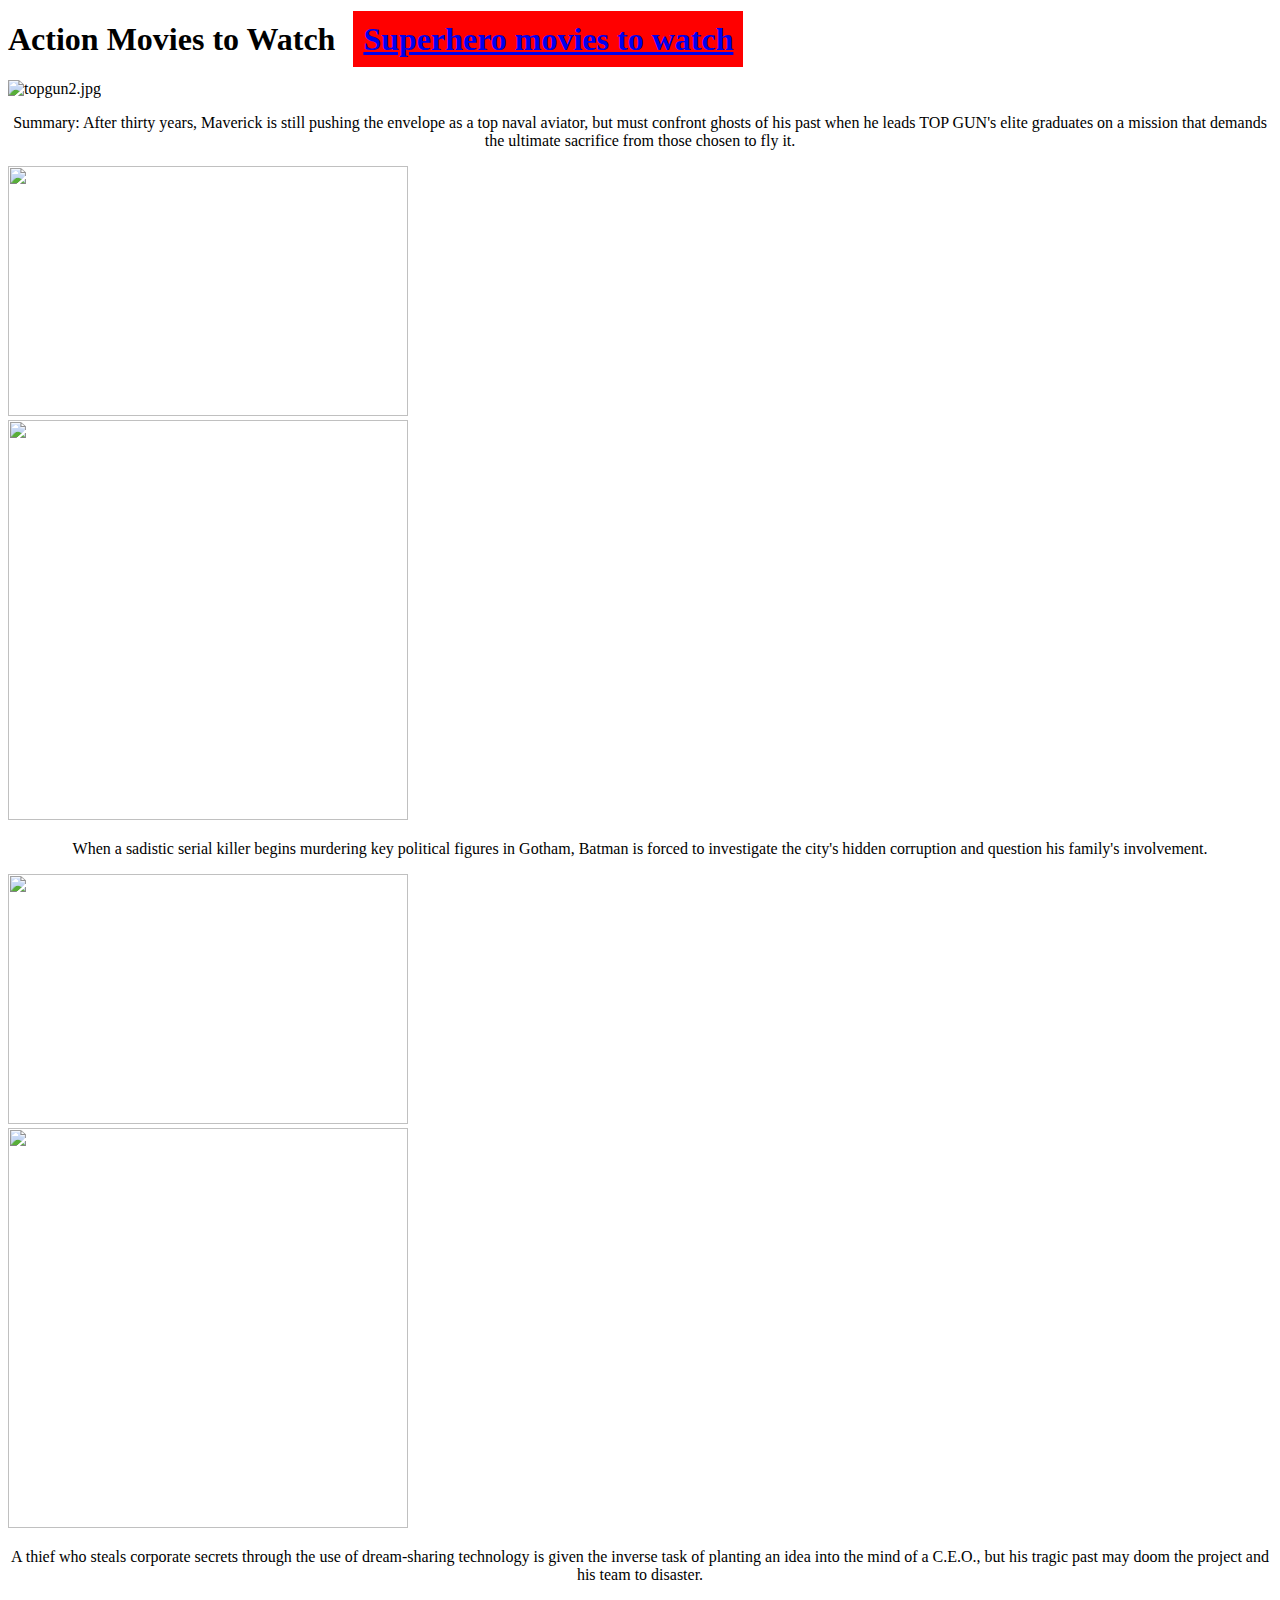
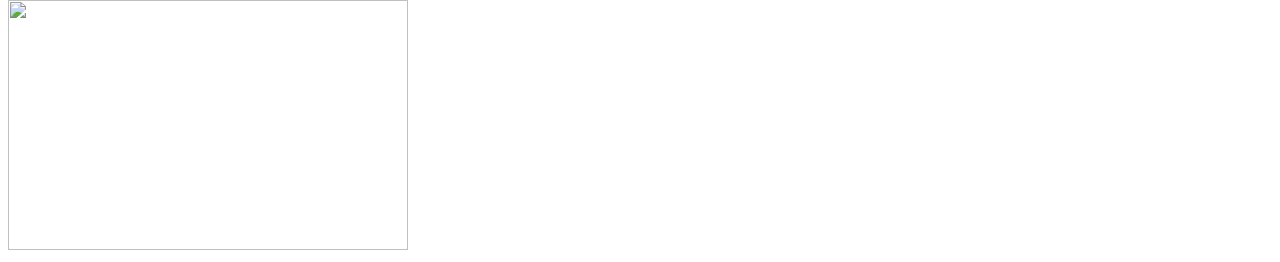
==== websiteProject/action.html @ 021135eb "Made a forum page and included a link to the sign up page." ====
<!DOCTYPE html>
<html>
<style>
  .p{
    text-align: center;
  }
  .hi{
    float: center;
    padding: 10px;
    margin: 10px;
    background-color: rgb(255, 0, 0);
  }
</style>
<head>
  <link rel="stylesheet" href"html.css">
  <title> action movies </title>

  </head>
  <body>

    <h1>Action Movies to Watch     <a class = "hi" href ="superhero.html">Superhero movies to watch</a></h1>
    <body bgcolor = "white">



  <img src="images/topgun2.jpg"alt="topgun2.jpg" width=400 height =400 >
  <p class = p>
Summary:
After thirty years, Maverick is still pushing the envelope as a top naval aviator, but must confront ghosts of his past when he leads TOP GUN's elite graduates on a mission that demands the ultimate sacrifice from those chosen to fly it.
  </p>
  <img src="images/fourstars.jpg" alt="" width=400 height=250>
<br>
<img src="images/batman.jpg" alt="" width=400 height=400
<br>
<p class = p>
  When a sadistic serial killer begins murdering key political figures in Gotham, Batman is forced to investigate the city's hidden corruption and question his family's involvement.
</p>
  <img src="images/fourstars.jpg" alt="" width=400 height=250>
  <br>
  <img src="images/incep.jpg" width =400 height=400
  <br>
  <p class =p>

  A thief who steals corporate secrets through the use of dream-sharing technology is given the inverse task of planting an idea into the mind of a C.E.O., but his tragic past may doom the project and his team to disaster.
  </p>
  <img src="images/fourstars.jpg" alt="" width=400 height=250>
</body>
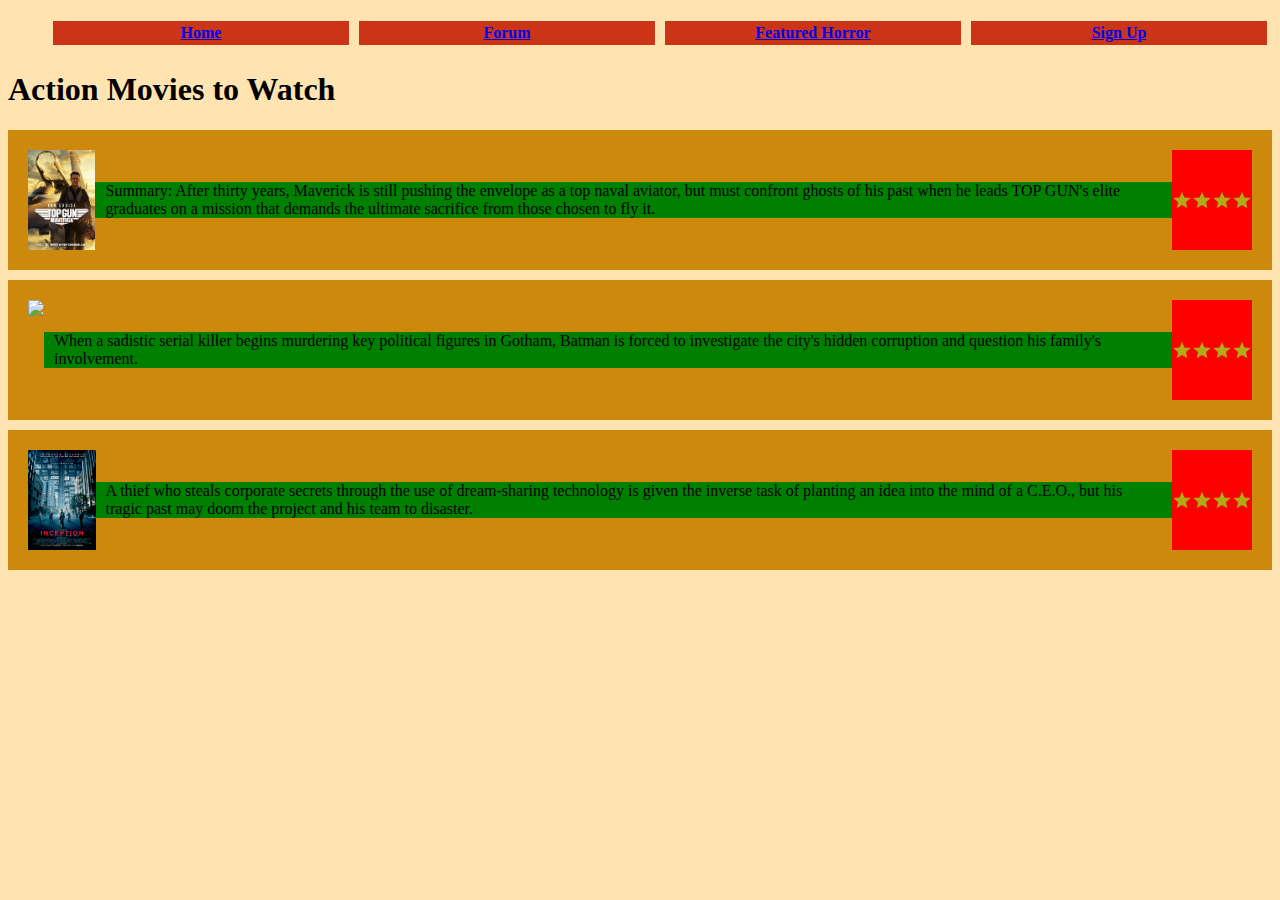
==== commit f10c8534: "minor changes" ====
--- a/websiteProject/action.html
+++ b/websiteProject/action.html
@@ -1,47 +1,76 @@
 <!DOCTYPE html>
 <html>
-<style>
-  .p{
-    text-align: center;
-  }
-  .hi{
-    float: center;
-    padding: 10px;
-    margin: 10px;
-    background-color: rgb(255, 0, 0);
-  }
-</style>
-<head>
-  <link rel="stylesheet" href"html.css">
-  <title> action movies </title>
+  <head>
+    <title>Action Movies</title>
+    <link rel="stylesheet" href="css/forumPost.css" />
+  </head>
 
-  </head>
   <body>
 
-    <h1>Action Movies to Watch     <a class = "hi" href ="superhero.html">Superhero movies to watch</a></h1>
-    <body bgcolor = "white">
+    <div>
+      <nav class="nav">
+          <ul>
+              <li><a href="index.html">Home</a></li>
+              <li><a href="forum.html">Forum</a></li>
+              <li><a href="horror.html">Featured Horror</a></li>
+              <li><a href="sign_up.html">Sign Up</a></li>
+          </ul>
+      </nav>
+  </div>
+  
+    <div class="title">
+      <h1>Action Movies to Watch</h1>
+    </div>
 
+    <div class="forumPost">
+      <img class="forumImage" src="images/featured/topgun.jpg" />
 
+      <p class="forumText">
+        Summary: After thirty years, Maverick is still pushing the envelope as a
+        top naval aviator, but must confront ghosts of his past when he leads
+        TOP GUN's elite graduates on a mission that demands the ultimate
+        sacrifice from those chosen to fly it.
+      </p>
 
-  <img src="images/topgun2.jpg"alt="topgun2.jpg" width=400 height =400 >
-  <p class = p>
-Summary:
-After thirty years, Maverick is still pushing the envelope as a top naval aviator, but must confront ghosts of his past when he leads TOP GUN's elite graduates on a mission that demands the ultimate sacrifice from those chosen to fly it.
-  </p>
-  <img src="images/fourstars.jpg" alt="" width=400 height=250>
-<br>
-<img src="images/batman.jpg" alt="" width=400 height=400
-<br>
-<p class = p>
-  When a sadistic serial killer begins murdering key political figures in Gotham, Batman is forced to investigate the city's hidden corruption and question his family's involvement.
-</p>
-  <img src="images/fourstars.jpg" alt="" width=400 height=250>
-  <br>
-  <img src="images/incep.jpg" width =400 height=400
-  <br>
-  <p class =p>
+      <div class="goldstars">
+        <img class="goldStar" src="images/assets/goldstar.png" />
+        <img class="goldStar" src="images/assets/goldstar.png" />
+        <img class="goldStar" src="images/assets/goldstar.png" />
+        <img class="goldStar" src="images/assets/goldstar.png" />
+      </div>
+    </div>
 
-  A thief who steals corporate secrets through the use of dream-sharing technology is given the inverse task of planting an idea into the mind of a C.E.O., but his tragic past may doom the project and his team to disaster.
-  </p>
-  <img src="images/fourstars.jpg" alt="" width=400 height=250>
-</body>
+    <div class="forumPost">
+      <img class="forumImage" src="images/featured/darkKnight.bmp" />
+      <p class="forumText">
+        When a sadistic serial killer begins murdering key political figures in
+        Gotham, Batman is forced to investigate the city's hidden corruption and
+        question his family's involvement.
+      </p>
+      <div class="goldstars">
+        <img class="goldStar" src="images/assets/goldstar.png" alt="star"/>
+        <img class="goldStar" src="images/assets/goldstar.png" alt="star"/>
+        <img class="goldStar" src="images/assets/goldstar.png" alt="star"/>
+        <img class="goldStar" src="images/assets/goldstar.png" alt="star"/>
+      </div>
+      <br />
+    </div>
+
+    <div class="forumPost">
+      <img class="forumImage" src="images/featured/inception.jpg" />
+      <p class="forumText">
+        A thief who steals corporate secrets through the use of dream-sharing
+        technology is given the inverse task of planting an idea into the mind
+        of a C.E.O., but his tragic past may doom the project and his team to
+        disaster.
+      </p>
+      
+      <div class="goldstars">
+        <img class="goldStar" src="images/assets/goldstar.png" alt="star" />
+        <img class="goldStar" src="images/assets/goldstar.png" alt="star" />
+        <img class="goldStar" src="images/assets/goldstar.png" alt="star" />
+        <img class="goldStar" src="images/assets/goldstar.png" alt="star" />
+      </div>
+    </div>
+  </body>
+</html>
--- a/websiteProject/css/forumPost.css
+++ b/websiteProject/css/forumPost.css
@@ -0,0 +1,79 @@
+body {
+    background-color: rgb(255, 228, 177);
+}
+
+.forumPost {
+    height:auto;
+    width: auto;
+
+
+    display: flex;
+    padding: 20px;
+    margin-bottom: 10px;
+
+    background-color: rgb(205, 137, 11);
+}
+
+
+.forumImage {
+    width: auto;
+    height: 100px;
+    display: flex;
+    align-self: left;
+}
+
+.forumText {
+    display: flex;
+    align-self: left;
+    background-color: green;
+    padding-left: 10px;
+    padding-right: 10px;
+    align-self: center;
+    
+}
+
+.goldStar {
+    height: 20px;
+    width: 20px;
+    align-self: center;
+}
+
+.goldstars {
+    display: flex;
+    background-color: red;
+
+}
+
+.comment {
+    background-color: orange;
+}
+
+
+ul {
+    list-style-type: none;
+    display: flex;
+
+}
+
+
+li {
+    display: flex;
+    list-style: none;
+    font-weight: bold;
+    
+
+    justify-content: center;
+    background-color: rgb(203, 52, 22);
+    margin: 5px;
+    flex: 1;
+    padding: 3px;
+
+}
+
+li:hover {
+    background-color: rgb(85, 101, 134);
+}
+
+ul a:visited {
+    color: yellow;
+}